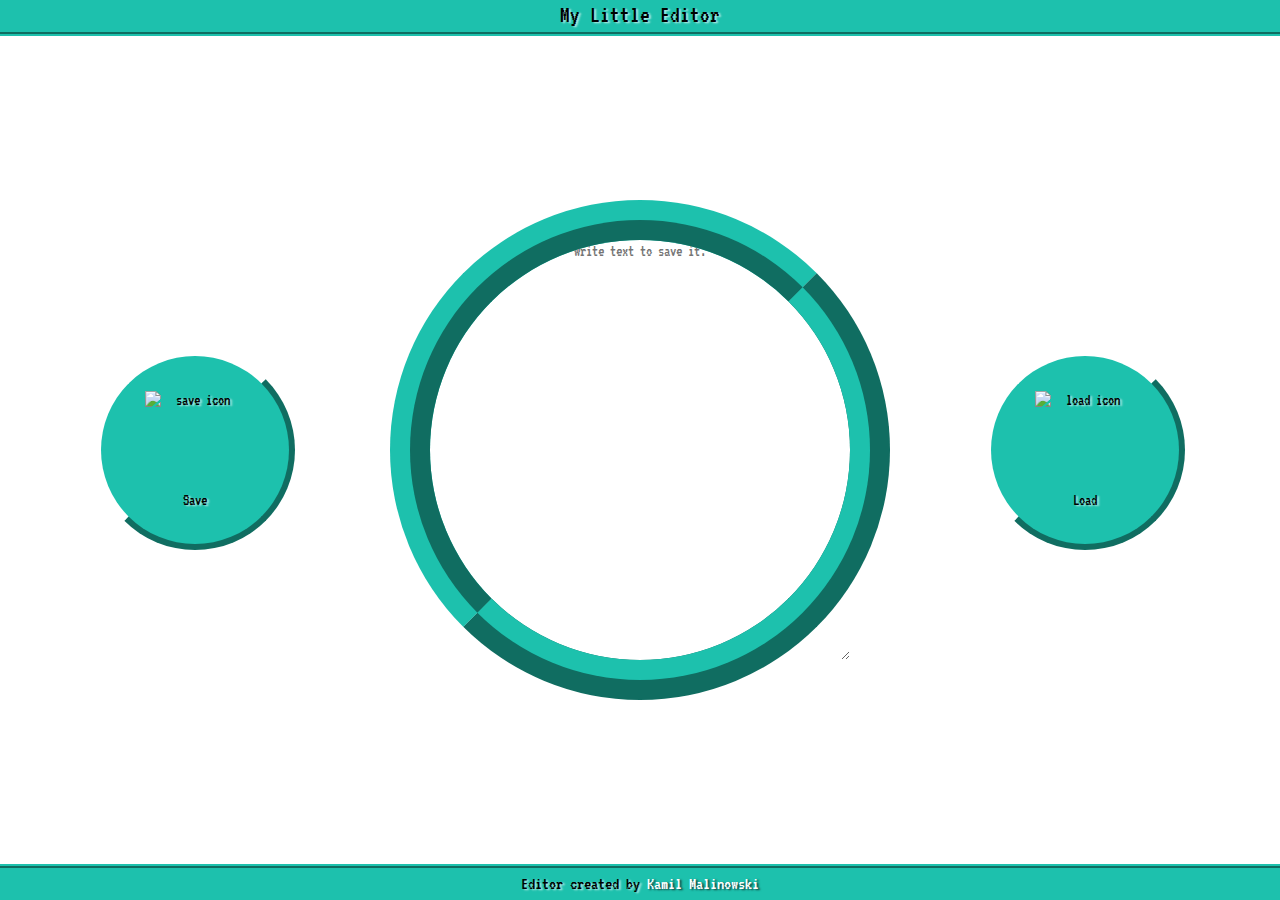
==== index.html @ aa431220 "Updates" ====
<!doctype html><html lang="pl"><head><meta charset="UTF-8"/><meta name="viewport" content="width=device-width,initial-scale=1"/><link rel="icon" type="image/png" href="src/assets/icons/favicon-96x96.png" sizes="96x96"/><title>My Little Editor</title><link href="index.7ce6d4a3.css" rel="stylesheet"></head><body class="body"><header class="header"><h1 class="header__title">My Little Editor</h1></header><main class="main"><form class="editor-area"><button class="editor-area__button save--js"><img class="image" src="img/editor__save.d624399c.png" alt="save icon" title="Save"/> Save</button> <textarea class="editor-area__textarea textarea--js" aria-label="Write text to save it." placeholder="Write text to save it." maxlength="60"></textarea> <button class="editor-area__button editor-area__button--load load--js"><img class="image" src="img/editor__load.bd99b751.png" alt="load icon" title="Load"/> Load</button></form></main><footer class="footer"><p class="footer__description">Editor created by <a class="footer__link" href="https://github.com/kamilMalinowski">Kamil Malinowski</a></p></footer><script src="index.7ce6d4a3.js"></script></body></html>
---- index.7ce6d4a3.css ----
@import url(https://fonts.googleapis.com/css2?family=VT323&display=swap);
/*! normalize.css v8.0.1 | MIT License | github.com/necolas/normalize.css */html{line-height:1.15;-webkit-text-size-adjust:100%}body{margin:0}main{display:block}h1{font-size:2em;margin:.67em 0}hr{box-sizing:content-box;height:0;overflow:visible}pre{font-family:monospace,monospace;font-size:1em}a{background-color:transparent}abbr[title]{border-bottom:none;text-decoration:underline;text-decoration:underline dotted}b,strong{font-weight:bolder}code,kbd,samp{font-family:monospace,monospace;font-size:1em}small{font-size:80%}sub,sup{font-size:75%;line-height:0;position:relative;vertical-align:baseline}sub{bottom:-.25em}sup{top:-.5em}img{border-style:none}button,input,optgroup,select,textarea{font-family:inherit;font-size:100%;line-height:1.15;margin:0}button,input{overflow:visible}button,select{text-transform:none}[type=button],[type=reset],[type=submit],button{-webkit-appearance:button}[type=button]::-moz-focus-inner,[type=reset]::-moz-focus-inner,[type=submit]::-moz-focus-inner,button::-moz-focus-inner{border-style:none;padding:0}[type=button]:-moz-focusring,[type=reset]:-moz-focusring,[type=submit]:-moz-focusring,button:-moz-focusring{outline:1px dotted ButtonText}fieldset{padding:.35em .75em .625em}legend{box-sizing:border-box;color:inherit;display:table;max-width:100%;padding:0;white-space:normal}progress{vertical-align:baseline}textarea{overflow:auto}[type=checkbox],[type=radio]{box-sizing:border-box;padding:0}[type=number]::-webkit-inner-spin-button,[type=number]::-webkit-outer-spin-button{height:auto}[type=search]{-webkit-appearance:textfield;outline-offset:-2px}[type=search]::-webkit-search-decoration{-webkit-appearance:none}::-webkit-file-upload-button{-webkit-appearance:button;font:inherit}details{display:block}summary{display:list-item}[hidden],template{display:none}html{box-sizing:border-box}*,:after,:before{box-sizing:inherit}.body{display:flex;justify-content:space-between;align-items:center;flex-direction:column;background-image:url(img/editor__background.1906c746.png);background-repeat:repeat;background-size:contain;background-position:50%;color:#000;font-family:VT323,monospace;text-shadow:2px 1px 2px hsla(0,0%,100%,.719);min-height:100vh}.header,.main{width:100%}.header{display:flex;justify-content:center;align-items:center;background:#1dc1ad;height:36px;border-bottom:4px groove #1dc1ad}.header__title{font-size:24px;font-weight:lighter;margin:auto 0}@media(max-width:320px){.header__title{font-size:20px}}.editor-area{display:flex;justify-content:space-evenly;align-items:center}.editor-area__button{display:flex;justify-content:center;align-items:center;flex-direction:column;height:200px;width:200px;border-radius:100%;background:#1dc1ad;font-size:16px;outline:none;cursor:pointer;border-color:#fff #106d61 #106d61 #fff;border-style:solid;border-width:6px;text-shadow:2px 1px 2px hsla(0,0%,100%,.719)}@media(max-width:1024px){.editor-area__button{height:160px;width:160px}}@media(max-width:836px){.editor-area__button{height:120px;width:120px}}@media(max-width:610px){.editor-area__button{height:90px;width:90px;border-color:#fff #106d61 #106d61 #fff;border-style:solid;border-width:5px}}@media(max-width:500px){.editor-area__button{height:60px;width:60px;font-size:10px;border-color:#fff #106d61 #106d61 #fff;border-style:solid;border-width:3px}}@media(max-width:375px){.editor-area__button{height:30px;width:30px;font-size:6px;border-color:#fff #106d61 #106d61 #fff;border-style:solid;border-width:2px}}.editor-area__button:active{background:#ef929e;transform:rotate(4deg);border-color:#e23e52 #fff #fff #e23e52;border-style:solid;border-width:6px}.editor-area__textarea{text-align:center;width:500px;height:500px;border-radius:100%;border:40px ridge #1dc1ad;outline:none;padding:auto 0}@media(max-width:1024px){.editor-area__textarea{height:400px;width:400px;border:30px ridge #1dc1ad}}@media(max-width:836px){.editor-area__textarea{height:300px;width:300px;border:20px ridge #1dc1ad}}@media(max-width:610px){.editor-area__textarea{height:250px;width:250px;border:15px ridge #1dc1ad}}@media(max-width:500px){.editor-area__textarea{height:200px;width:200px;border:10px ridge #1dc1ad}}@media(max-width:375px){.editor-area__textarea{height:100px;width:100px;font-size:6px;border:6px ridge #1dc1ad}}.image{height:100px;width:100px}@media(max-width:1024px){.image{height:80px;width:80px}}@media(max-width:836px){.image{height:60px;width:60px}}@media(max-width:610px){.image{height:40px;width:40px}}@media(max-width:500px){.image{height:20px;width:20px;margin-top:4px}}@media(max-width:375px){.image{height:10px;width:10px}}.footer{display:flex;justify-content:center;align-items:center;background:#1dc1ad;height:36px;width:100%;border-top:4px ridge #1dc1ad}.footer__description{font-size:18px;margin:auto 0}@media(max-width:320px){.footer__description{font-size:16px}}.footer__link{color:#fff;text-decoration:none;text-shadow:2px 1px 2px rgba(12,11,11,.719)}.footer__link:active{color:#106d61}
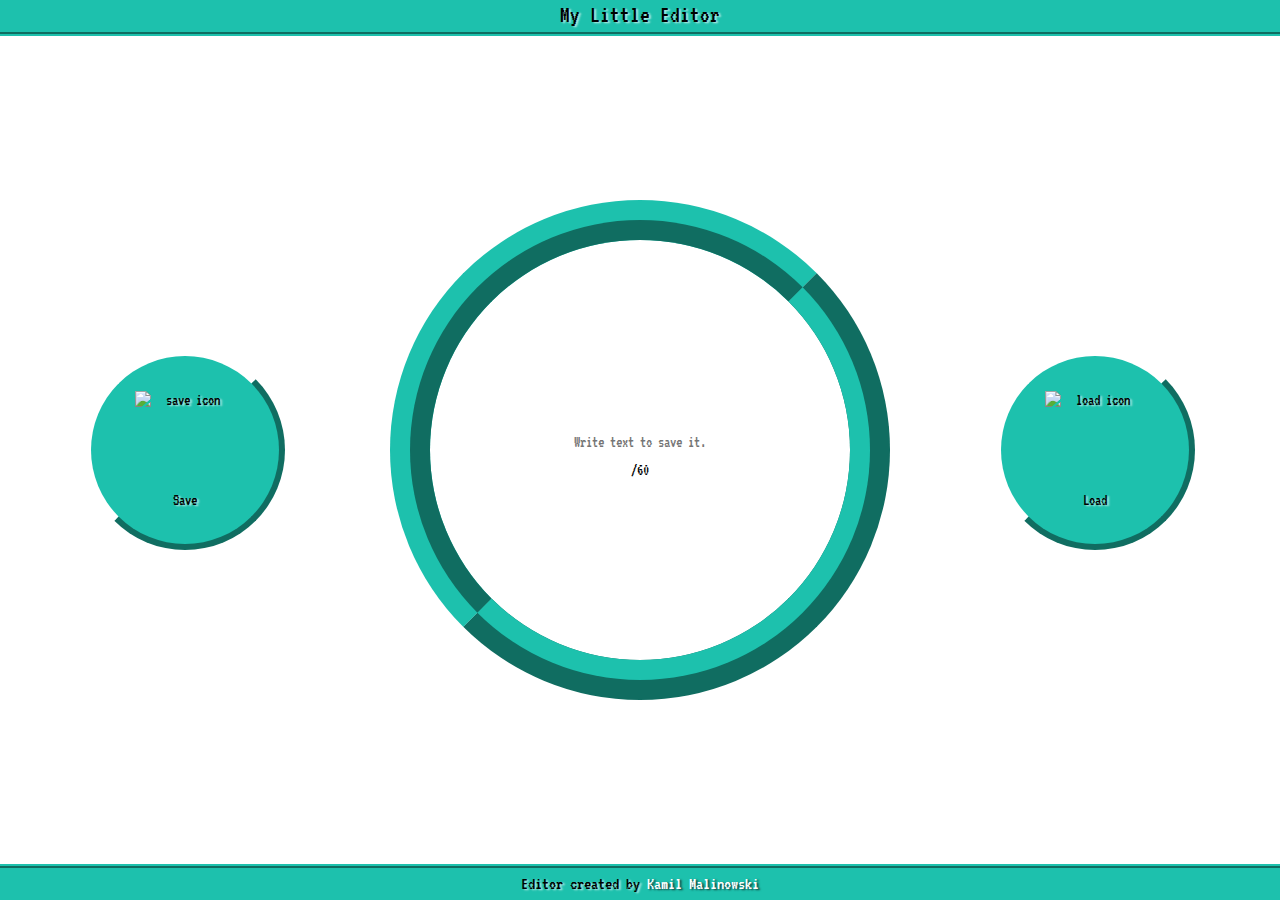
==== commit cd3a6128: "Updates" ====
--- a/index.html
+++ b/index.html
@@ -1 +1,2 @@
-<!doctype html><html lang="pl"><head><meta charset="UTF-8"/><meta name="viewport" content="width=device-width,initial-scale=1"/><link rel="icon" type="image/png" href="src/assets/icons/favicon-96x96.png" sizes="96x96"/><title>My Little Editor</title><link href="index.7ce6d4a3.css" rel="stylesheet"></head><body class="body"><header class="header"><h1 class="header__title">My Little Editor</h1></header><main class="main"><form class="editor-area"><button class="editor-area__button save--js"><img class="image" src="img/editor__save.d624399c.png" alt="save icon" title="Save"/> Save</button> <textarea class="editor-area__textarea textarea--js" aria-label="Write text to save it." placeholder="Write text to save it." maxlength="60"></textarea> <button class="editor-area__button editor-area__button--load load--js"><img class="image" src="img/editor__load.bd99b751.png" alt="load icon" title="Load"/> Load</button></form></main><footer class="footer"><p class="footer__description">Editor created by <a class="footer__link" href="https://github.com/kamilMalinowski">Kamil Malinowski</a></p></footer><script src="index.7ce6d4a3.js"></script></body></html>+<!doctype html><html lang="en"><head><meta charset="UTF-8"/><meta name="viewport" content="width=device-width,initial-scale=1"/><meta name="description" content="
+      A simple editor that saves and loads the text created as part of the ...WTF: Co ten Frontend... training."/><link rel="icon" type="image/png" href="/favicon-96x96.png" sizes="96x96"/><meta property="og:image" content="https://www.behance.net/070c1aff-c6f6-4cab-ac30-43eb022e796f"/><title>My Little Editor</title><link href="index.07b7eb5e.css" rel="stylesheet"></head><body class="body"><header class="header"><h1 class="header__title">My Little Editor</h1></header><main class="main"><form class="editor-area"><button class="editor-area__button save--js"><img class="image" src="img/editor__save.d624399c.png" alt="save icon" title="Save"/> Save</button> <textarea class="editor-area__textarea textarea--js" aria-label="Write text to save it." placeholder="Write text to save it." maxlength="60"></textarea><div class="charCount charCount--js"></div><button class="editor-area__button editor-area__button--load load--js"><img class="image" src="img/editor__load.bd99b751.png" alt="load icon" title="Load"/> Load</button></form></main><footer class="footer"><p class="footer__description">Editor created by <a class="footer__link" href="https://github.com/kamilMalinowski">Kamil Malinowski</a></p></footer><script src="index.07b7eb5e.js"></script></body></html>--- a/index.07b7eb5e.css
+++ b/index.07b7eb5e.css
@@ -0,0 +1,2 @@
+@import url(https://fonts.googleapis.com/css2?family=VT323&display=swap);
+/*! normalize.css v8.0.1 | MIT License | github.com/necolas/normalize.css */html{line-height:1.15;-webkit-text-size-adjust:100%}body{margin:0}main{display:block}h1{font-size:2em;margin:.67em 0}hr{box-sizing:content-box;height:0;overflow:visible}pre{font-family:monospace,monospace;font-size:1em}a{background-color:transparent}abbr[title]{border-bottom:none;text-decoration:underline;text-decoration:underline dotted}b,strong{font-weight:bolder}code,kbd,samp{font-family:monospace,monospace;font-size:1em}small{font-size:80%}sub,sup{font-size:75%;line-height:0;position:relative;vertical-align:baseline}sub{bottom:-.25em}sup{top:-.5em}img{border-style:none}button,input,optgroup,select,textarea{font-family:inherit;font-size:100%;line-height:1.15;margin:0}button,input{overflow:visible}button,select{text-transform:none}[type=button],[type=reset],[type=submit],button{-webkit-appearance:button}[type=button]::-moz-focus-inner,[type=reset]::-moz-focus-inner,[type=submit]::-moz-focus-inner,button::-moz-focus-inner{border-style:none;padding:0}[type=button]:-moz-focusring,[type=reset]:-moz-focusring,[type=submit]:-moz-focusring,button:-moz-focusring{outline:1px dotted ButtonText}fieldset{padding:.35em .75em .625em}legend{box-sizing:border-box;color:inherit;display:table;max-width:100%;padding:0;white-space:normal}progress{vertical-align:baseline}textarea{overflow:auto}[type=checkbox],[type=radio]{box-sizing:border-box;padding:0}[type=number]::-webkit-inner-spin-button,[type=number]::-webkit-outer-spin-button{height:auto}[type=search]{-webkit-appearance:textfield;outline-offset:-2px}[type=search]::-webkit-search-decoration{-webkit-appearance:none}::-webkit-file-upload-button{-webkit-appearance:button;font:inherit}details{display:block}summary{display:list-item}[hidden],template{display:none}html{box-sizing:border-box}*,:after,:before{box-sizing:inherit}.body{display:flex;justify-content:space-between;align-items:center;flex-direction:column;background-image:url(img/editor__background.1906c746.png);background-repeat:repeat;background-size:contain;background-position:50%;color:#000;font-family:VT323,monospace;text-shadow:2px 1px 2px hsla(0,0%,100%,.719);min-height:100vh}.header,.main{width:100%}.header{display:flex;justify-content:center;align-items:center;background:#1dc1ad;height:36px;border-bottom:4px groove #1dc1ad}.header__title{font-size:24px;font-weight:lighter;margin:auto 0}@media(max-width:320px){.header__title{font-size:20px}}.editor-area{display:flex;justify-content:space-evenly;align-items:center}@media(max-width:500px){.editor-area{flex-direction:column}}.editor-area__button{display:flex;justify-content:center;align-items:center;flex-direction:column;height:200px;width:200px;border-radius:100%;background:#1dc1ad;font-size:16px;outline:none;cursor:pointer;border-color:#fff #106d61 #106d61 #fff;border-style:solid;border-width:6px;text-shadow:2px 1px 2px hsla(0,0%,100%,.719);margin:40px 10px;transition-duration:.4s}.editor-area__button:active{transition-duration:.05s;background:#ef929e;transform:rotate(4deg);border-color:#e23e52 #fff #fff #e23e52;border-style:solid;border-width:6px;outline:none}@media(max-width:1024px){.editor-area__button{height:160px;width:160px}}@media(max-width:800px){.editor-area__button{height:120px;width:120px}}@media(max-width:610px){.editor-area__button{height:90px;width:90px;border-color:#fff #106d61 #106d61 #fff;border-style:solid;border-width:5px}}@media(max-height:740px){.editor-area__button{margin:10px}}.editor-area__textarea{resize:none;line-height:400px;text-align:center;width:500px;height:500px;border-radius:100%;border:40px ridge #1dc1ad;outline:none;margin:40px 20px}@media(max-width:1024px){.editor-area__textarea{height:400px;width:400px;border:30px ridge #1dc1ad;line-height:320px}}@media(max-width:800px){.editor-area__textarea{height:300px;width:300px;border:20px ridge #1dc1ad;line-height:240px}}@media(max-width:610px){.editor-area__textarea{height:250px;width:250px;border:15px ridge #1dc1ad;line-height:200px}}@media(max-height:740px){.editor-area__textarea{margin:10px 20px}}.image{height:100px;width:100px}@media(max-width:1024px){.image{height:80px;width:80px}}@media(max-width:800px){.image{height:60px;width:60px}}@media(max-width:610px){.image{height:40px;width:40px}}.charCount{position:absolute;padding-top:40px}.charCount:after{content:"/60"}.footer{display:flex;justify-content:center;align-items:center;background:#1dc1ad;height:36px;width:100%;border-top:4px ridge #1dc1ad}.footer__description{font-size:18px;margin:auto 0}@media(max-width:320px){.footer__description{font-size:16px}}.footer__link{color:#fff;text-decoration:none;text-shadow:2px 1px 2px rgba(12,11,11,.719)}.footer__link:active{color:#106d61}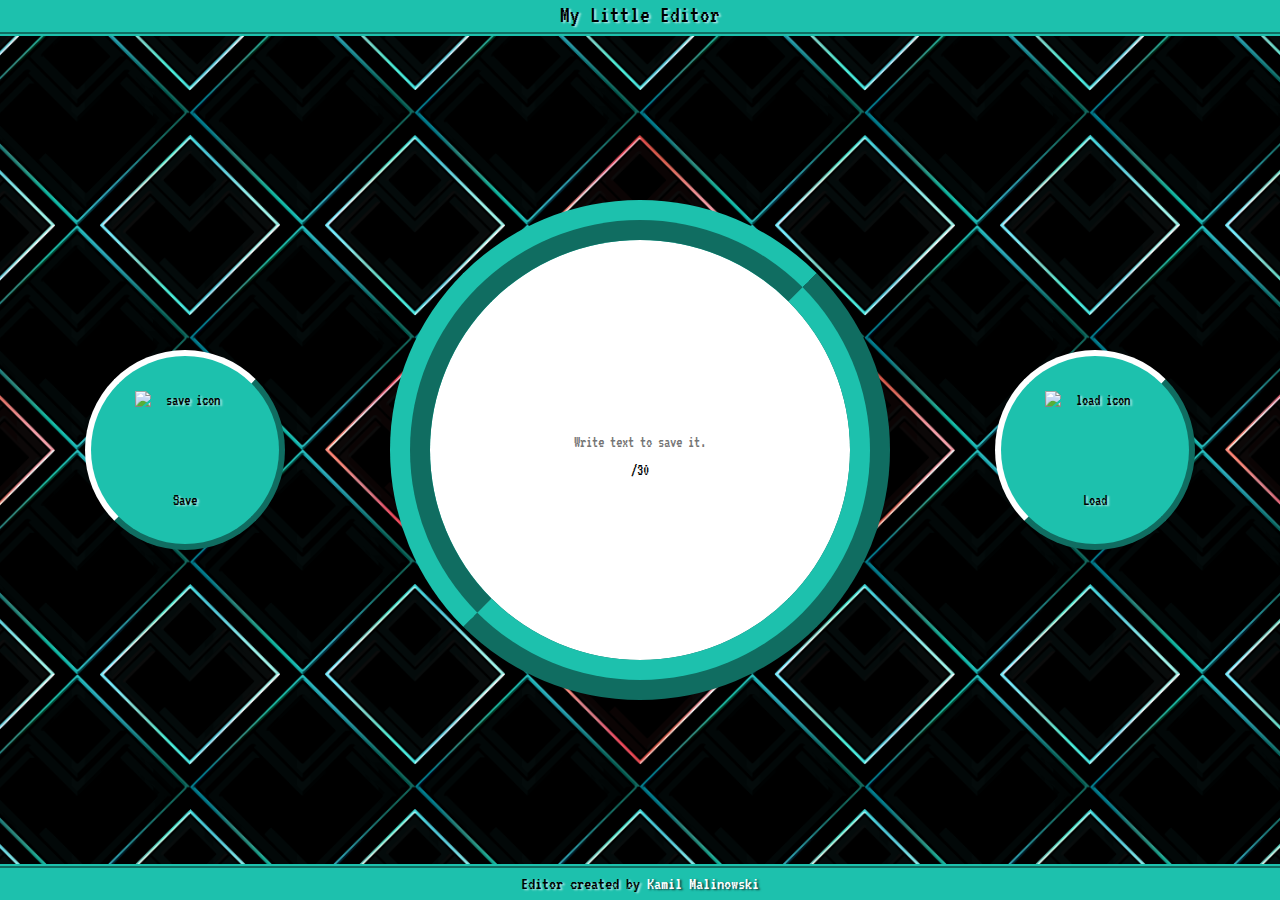
==== commit c166e08e: "Updates" ====
--- a/index.html
+++ b/index.html
@@ -1,2 +1,2 @@
 <!doctype html><html lang="en"><head><meta charset="UTF-8"/><meta name="viewport" content="width=device-width,initial-scale=1"/><meta name="description" content="
-      A simple editor that saves and loads the text created as part of the ...WTF: Co ten Frontend... training."/><link rel="icon" type="image/png" href="/favicon-96x96.png" sizes="96x96"/><meta property="og:image" content="https://www.behance.net/070c1aff-c6f6-4cab-ac30-43eb022e796f"/><title>My Little Editor</title><link href="index.07b7eb5e.css" rel="stylesheet"></head><body class="body"><header class="header"><h1 class="header__title">My Little Editor</h1></header><main class="main"><form class="editor-area"><button class="editor-area__button save--js"><img class="image" src="img/editor__save.d624399c.png" alt="save icon" title="Save"/> Save</button> <textarea class="editor-area__textarea textarea--js" aria-label="Write text to save it." placeholder="Write text to save it." maxlength="60"></textarea><div class="charCount charCount--js"></div><button class="editor-area__button editor-area__button--load load--js"><img class="image" src="img/editor__load.bd99b751.png" alt="load icon" title="Load"/> Load</button></form></main><footer class="footer"><p class="footer__description">Editor created by <a class="footer__link" href="https://github.com/kamilMalinowski">Kamil Malinowski</a></p></footer><script src="index.07b7eb5e.js"></script></body></html>+      A simple editor that saves and loads the text created as part of the ...WTF: Co ten Frontend... training."/><meta property="og:image" content="https://mir-s3-cdn-cf.behance.net/project_modules/max_1200/2bfdf790814117.5f29adb940047.png"/><meta property="og:image:secure_url" content="https://mir-s3-cdn-cf.behance.net/project_modules/max_1200/2bfdf790814117.5f29adb940047.png"/><meta property="og:image:width" content="400"/><meta property="og:image:height" content="200"/><link rel="icon" type="image/png" sizes="96x96" href="https://mir-s3-cdn-cf.behance.net/project_modules/disp/d0c5bd90814117.5f29b76a34b73.png"/><title>My Little Editor</title><link href="index.ada5a56c.css" rel="stylesheet"></head><body class="body"><header class="header"><h1 class="header__title">My Little Editor</h1></header><main class="main"><form class="editor-area"><button class="editor-area__button save--js"><img class="image" src="img/editor__save.d624399c.png" alt="save icon" title="Save"/> Save</button> <textarea class="editor-area__textarea textarea--js" aria-label="Write text to save it." placeholder="Write text to save it." maxlength="30"></textarea><div class="charCount charCount--js"></div><button class="editor-area__button editor-area__button--load load--js"><img class="image" src="img/editor__load.bd99b751.png" alt="load icon" title="Load"/> Load</button></form></main><footer class="footer"><p class="footer__description">Editor created by <a class="footer__link" href="https://github.com/kamilMalinowski">Kamil Malinowski</a></p></footer><script src="index.ada5a56c.js"></script></body></html>--- a/index.ada5a56c.css
+++ b/index.ada5a56c.css
@@ -0,0 +1,2 @@
+@import url(https://fonts.googleapis.com/css2?family=VT323&display=swap);
+/*! normalize.css v8.0.1 | MIT License | github.com/necolas/normalize.css */html{line-height:1.15;-webkit-text-size-adjust:100%}body{margin:0}main{display:block}h1{font-size:2em;margin:.67em 0}hr{box-sizing:content-box;height:0;overflow:visible}pre{font-family:monospace,monospace;font-size:1em}a{background-color:transparent}abbr[title]{border-bottom:none;text-decoration:underline;text-decoration:underline dotted}b,strong{font-weight:bolder}code,kbd,samp{font-family:monospace,monospace;font-size:1em}small{font-size:80%}sub,sup{font-size:75%;line-height:0;position:relative;vertical-align:baseline}sub{bottom:-.25em}sup{top:-.5em}img{border-style:none}button,input,optgroup,select,textarea{font-family:inherit;font-size:100%;line-height:1.15;margin:0}button,input{overflow:visible}button,select{text-transform:none}[type=button],[type=reset],[type=submit],button{-webkit-appearance:button}[type=button]::-moz-focus-inner,[type=reset]::-moz-focus-inner,[type=submit]::-moz-focus-inner,button::-moz-focus-inner{border-style:none;padding:0}[type=button]:-moz-focusring,[type=reset]:-moz-focusring,[type=submit]:-moz-focusring,button:-moz-focusring{outline:1px dotted ButtonText}fieldset{padding:.35em .75em .625em}legend{box-sizing:border-box;color:inherit;display:table;max-width:100%;padding:0;white-space:normal}progress{vertical-align:baseline}textarea{overflow:auto}[type=checkbox],[type=radio]{box-sizing:border-box;padding:0}[type=number]::-webkit-inner-spin-button,[type=number]::-webkit-outer-spin-button{height:auto}[type=search]{-webkit-appearance:textfield;outline-offset:-2px}[type=search]::-webkit-search-decoration{-webkit-appearance:none}::-webkit-file-upload-button{-webkit-appearance:button;font:inherit}details{display:block}summary{display:list-item}[hidden],template{display:none}html{box-sizing:border-box}*,:after,:before{box-sizing:inherit}.body{display:flex;justify-content:space-between;align-items:center;flex-direction:column;background-image:url(img/editor__background.b16878f5.png);background-repeat:repeat;background-size:contain;background-position:50%;color:#000;font-family:VT323,monospace;text-shadow:2px 1px 2px hsla(0,0%,100%,.719);min-height:100vh}.header,.main{width:100%}.header{display:flex;justify-content:center;align-items:center;background:#1dc1ad;height:36px;border-bottom:4px groove #1dc1ad}.header__title{font-size:24px;font-weight:lighter;margin:auto 0}@media(max-width:320px){.header__title{font-size:20px}}.editor-area{display:flex;justify-content:space-evenly;align-items:center}@media(max-width:500px){.editor-area{flex-direction:column}}.editor-area__button{display:flex;justify-content:center;align-items:center;flex-direction:column;height:200px;width:200px;border-radius:100%;background:#1dc1ad;font-size:16px;outline:none;cursor:pointer;border-color:#fff #106d61 #106d61 #fff;border-style:solid;border-width:6px;text-shadow:2px 1px 2px hsla(0,0%,100%,.719);margin:40px 10px;transition-duration:.4s}.editor-area__button:active{transition-duration:.05s;background:#ef929e;transform:rotate(4deg);border-color:#e23e52 #fff #fff #e23e52;border-style:solid;border-width:6px;outline:none}@media(max-width:1024px){.editor-area__button{height:160px;width:160px}}@media(max-width:800px){.editor-area__button{height:120px;width:120px}}@media(max-width:610px){.editor-area__button{height:90px;width:90px;border-color:#fff #106d61 #106d61 #fff;border-style:solid;border-width:5px}}@media(max-height:740px){.editor-area__button{margin:10px}}.editor-area__textarea{resize:none;line-height:400px;text-align:center;width:500px;height:500px;border-radius:100%;border:40px ridge #1dc1ad;outline:none;margin:40px 20px}@media(max-width:1024px){.editor-area__textarea{height:400px;width:400px;border:30px ridge #1dc1ad;line-height:320px}}@media(max-width:800px){.editor-area__textarea{height:300px;width:300px;border:20px ridge #1dc1ad;line-height:240px}}@media(max-width:610px){.editor-area__textarea{height:250px;width:250px;border:15px ridge #1dc1ad;line-height:200px}}@media(max-height:740px){.editor-area__textarea{margin:10px 20px}}.image{height:100px;width:100px}@media(max-width:1024px){.image{height:80px;width:80px}}@media(max-width:800px){.image{height:60px;width:60px}}@media(max-width:610px){.image{height:40px;width:40px}}.charCount{position:absolute;padding-top:40px}.charCount:after{content:"/30"}.footer{display:flex;justify-content:center;align-items:center;background:#1dc1ad;height:36px;width:100%;border-top:4px ridge #1dc1ad}.footer__description{font-size:18px;margin:auto 0}@media(max-width:320px){.footer__description{font-size:16px}}.footer__link{color:#fff;text-decoration:none;text-shadow:2px 1px 2px rgba(12,11,11,.719)}.footer__link:active{color:#106d61}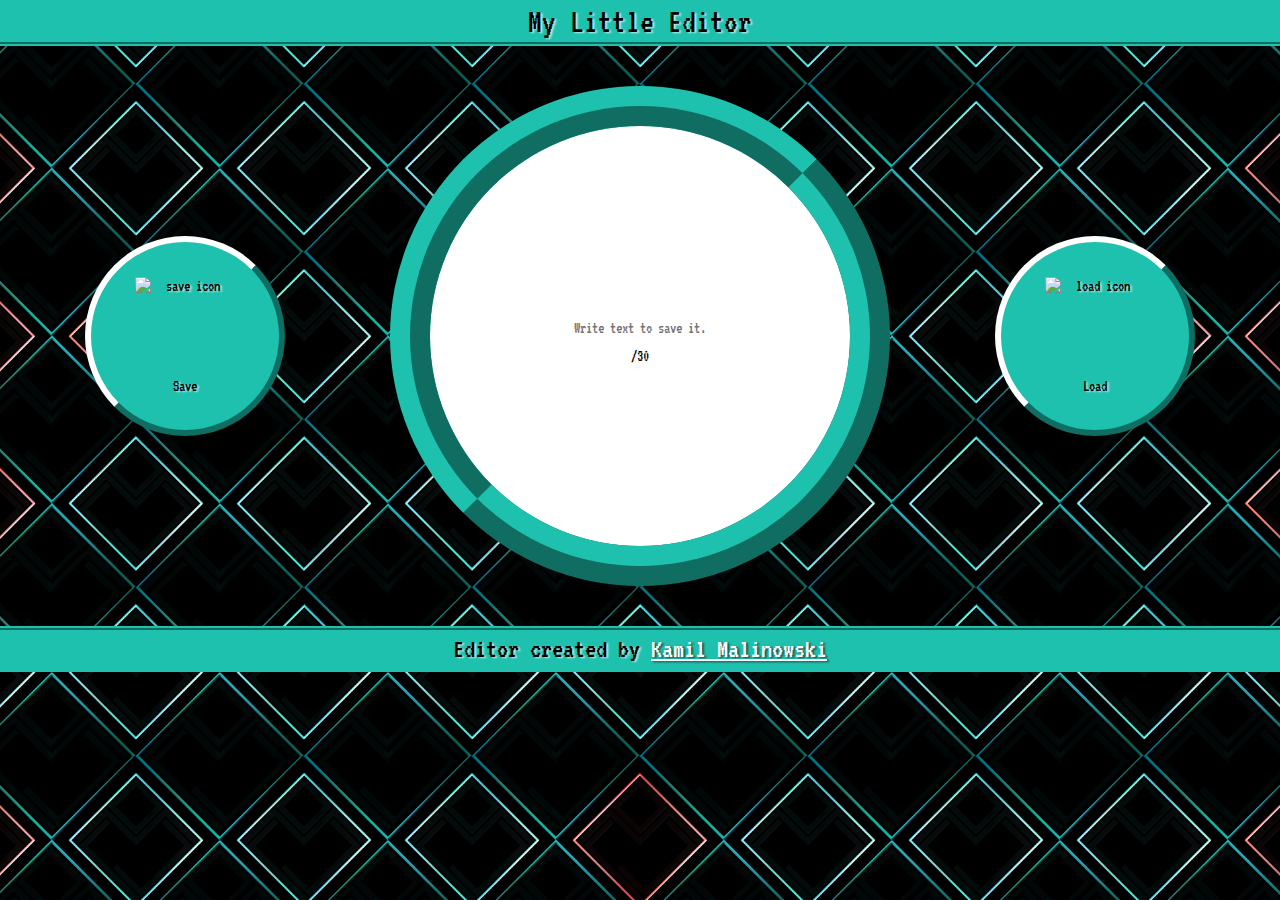
==== commit 29054f51: "Updates" ====
--- a/index.html
+++ b/index.html
@@ -1,2 +1 @@
-<!doctype html><html lang="en"><head><meta charset="UTF-8"/><meta name="viewport" content="width=device-width,initial-scale=1"/><meta name="description" content="
-      A simple editor that saves and loads the text created as part of the ...WTF: Co ten Frontend... training."/><meta property="og:image" content="https://mir-s3-cdn-cf.behance.net/project_modules/max_1200/2bfdf790814117.5f29adb940047.png"/><meta property="og:image:secure_url" content="https://mir-s3-cdn-cf.behance.net/project_modules/max_1200/2bfdf790814117.5f29adb940047.png"/><meta property="og:image:width" content="400"/><meta property="og:image:height" content="200"/><link rel="icon" type="image/png" sizes="96x96" href="https://mir-s3-cdn-cf.behance.net/project_modules/disp/d0c5bd90814117.5f29b76a34b73.png"/><title>My Little Editor</title><link href="index.ada5a56c.css" rel="stylesheet"></head><body class="body"><header class="header"><h1 class="header__title">My Little Editor</h1></header><main class="main"><form class="editor-area"><button class="editor-area__button save--js"><img class="image" src="img/editor__save.d624399c.png" alt="save icon" title="Save"/> Save</button> <textarea class="editor-area__textarea textarea--js" aria-label="Write text to save it." placeholder="Write text to save it." maxlength="30"></textarea><div class="charCount charCount--js"></div><button class="editor-area__button editor-area__button--load load--js"><img class="image" src="img/editor__load.bd99b751.png" alt="load icon" title="Load"/> Load</button></form></main><footer class="footer"><p class="footer__description">Editor created by <a class="footer__link" href="https://github.com/kamilMalinowski">Kamil Malinowski</a></p></footer><script src="index.ada5a56c.js"></script></body></html>+<!doctype html><html lang="en"><head><meta charset="UTF-8"/><meta name="viewport" content="width=device-width,initial-scale=1"/><title>My Little Editor</title><meta name="description" content="A simple editor that saves and loads the text created as part of the ...WTF: Co ten Frontend... training."/><meta property="og:title" content="My Little Editor"/><meta property="og:description" content="A simple editor that saves and loads the text created as part of the ...WTF: Co ten Frontend... training."/><meta property="og:url" content="https://kamilmalinowski.github.io/mlu-editor/"/><meta property="og:image" content="https://kamilmalinowski.github.io/mlu-editor/editor-og.png"/><link href="index.b2a509e1.css" rel="stylesheet"></head><body class="body"><header class="header"><h1 class="header__title">My Little Editor</h1></header><main class="main"><form class="editor"><button class="editor__button save--js"><img class="editor__image" src="img/editor__save.d624399c.png" alt="save icon" title="Save"/> Save</button> <textarea class="editor__textarea textarea--js" aria-label="Write text to save it." placeholder="Write text to save it." maxlength="30"></textarea><div class="editor__charCount charCount--js"></div><button class="editor__button editor__button--load load--js"><img class="editor__image" src="img/editor__load.bd99b751.png" alt="load icon" title="Load"/> Load</button></form></main><footer class="footer"><p class="footer__description">Editor created by <a target="_blank" rel="noopener noreferrer" class="footer__link" href="https://github.com/kamilMalinowski" title="Kamil Malinowski">Kamil Malinowski</a></p></footer><script src="index.b2a509e1.js"></script></body></html>--- a/index.b2a509e1.css
+++ b/index.b2a509e1.css
@@ -0,0 +1,2 @@
+@import url(https://fonts.googleapis.com/css2?family=VT323&display=swap);
+/*! normalize.css v8.0.1 | MIT License | github.com/necolas/normalize.css */html{line-height:1.15;-webkit-text-size-adjust:100%}body{margin:0}main{display:block}h1{font-size:2em;margin:.67em 0}hr{box-sizing:content-box;height:0;overflow:visible}pre{font-family:monospace,monospace;font-size:1em}a{background-color:transparent}abbr[title]{border-bottom:none;text-decoration:underline;text-decoration:underline dotted}b,strong{font-weight:bolder}code,kbd,samp{font-family:monospace,monospace;font-size:1em}small{font-size:80%}sub,sup{font-size:75%;line-height:0;position:relative;vertical-align:baseline}sub{bottom:-.25em}sup{top:-.5em}img{border-style:none}button,input,optgroup,select,textarea{font-family:inherit;font-size:100%;line-height:1.15;margin:0}button,input{overflow:visible}button,select{text-transform:none}[type=button],[type=reset],[type=submit],button{-webkit-appearance:button}[type=button]::-moz-focus-inner,[type=reset]::-moz-focus-inner,[type=submit]::-moz-focus-inner,button::-moz-focus-inner{border-style:none;padding:0}[type=button]:-moz-focusring,[type=reset]:-moz-focusring,[type=submit]:-moz-focusring,button:-moz-focusring{outline:1px dotted ButtonText}fieldset{padding:.35em .75em .625em}legend{box-sizing:border-box;color:inherit;display:table;max-width:100%;padding:0;white-space:normal}progress{vertical-align:baseline}textarea{overflow:auto}[type=checkbox],[type=radio]{box-sizing:border-box;padding:0}[type=number]::-webkit-inner-spin-button,[type=number]::-webkit-outer-spin-button{height:auto}[type=search]{-webkit-appearance:textfield;outline-offset:-2px}[type=search]::-webkit-search-decoration{-webkit-appearance:none}::-webkit-file-upload-button{-webkit-appearance:button;font:inherit}details{display:block}summary{display:list-item}[hidden],template{display:none}.editor{display:flex;justify-content:space-evenly;align-items:center}@media(max-width:500px){.editor{flex-direction:column}}.editor__button{display:flex;justify-content:center;align-items:center;flex-direction:column;height:200px;width:200px;border-radius:100%;background:#1dc1ad;font-size:16px;cursor:pointer;border-color:#fff #106d61 #106d61 #fff;text-shadow:2px 1px 2px hsla(0,0%,100%,.719);margin:40px 10px;transition-duration:.4s}.editor__button,.editor__button:active{outline:none;border-style:solid;border-width:6px}.editor__button:active{transition-duration:.05s;background:#ef929e;transform:rotate(4deg);border-color:#e23e52 #fff #fff #e23e52}@media(max-width:1024px){.editor__button{height:160px;width:160px}}@media(max-width:800px){.editor__button{height:120px;width:120px}}@media(max-width:610px){.editor__button{height:90px;width:90px;border-color:#fff #106d61 #106d61 #fff;border-style:solid;border-width:5px}}@media(max-height:740px){.editor__button{margin:10px}}.editor__image{height:100px;width:100px}@media(max-width:1024px){.editor__image{height:80px;width:80px}}@media(max-width:800px){.editor__image{height:60px;width:60px}}@media(max-width:610px){.editor__image{height:40px;width:40px}}.editor__charCount{position:absolute;padding-top:40px}.editor__charCount:after{content:"/30"}.editor__textarea{resize:none;line-height:400px;text-align:center;width:500px;height:500px;border-radius:100%;border:40px ridge #1dc1ad;outline:none;margin:40px 20px}@media(max-width:1024px){.editor__textarea{height:400px;width:400px;border:30px ridge #1dc1ad;line-height:320px}}@media(max-width:800px){.editor__textarea{height:300px;width:300px;border:20px ridge #1dc1ad;line-height:240px}}@media(max-width:610px){.editor__textarea{height:250px;width:250px;border:15px ridge #1dc1ad;line-height:200px}}@media(max-height:740px){.editor__textarea{margin:10px 20px}}.footer{background:#1dc1ad;height:46px;width:100%;border-top:4px ridge #1dc1ad;margin:0;padding:0}.footer__description{text-align:center;font-size:28px;margin:0 auto;padding:3px 0;text-shadow:2px 1px 2px hsla(0,0%,100%,.719)}.footer__link{-webkit-animation:flicker 1s linear infinite alternate;animation:flicker 1s linear infinite alternate;color:#fff;text-shadow:2px 1px 2px rgba(29,28,28,.719)}@-webkit-keyframes flicker{0%{text-decoration:underline}to{text-decoration:none}}@keyframes flicker{0%{text-decoration:underline}to{text-decoration:none}}.header{background:#1dc1ad;height:46px;width:100%;border-bottom:4px groove #1dc1ad;margin:0;padding:0}.header__title{text-align:center;font-size:34px;font-weight:lighter;text-shadow:2px 1px 2px hsla(0,0%,100%,.719);padding:3px 0;margin:0 auto}html{box-sizing:border-box;scroll-behavior:smooth}*,:after,:before{box-sizing:inherit}.body{background-image:url(img/editor__background.b16878f5.png);background-repeat:repeat;background-size:contain;background-position:50%;color:#000;font-family:VT323,monospace}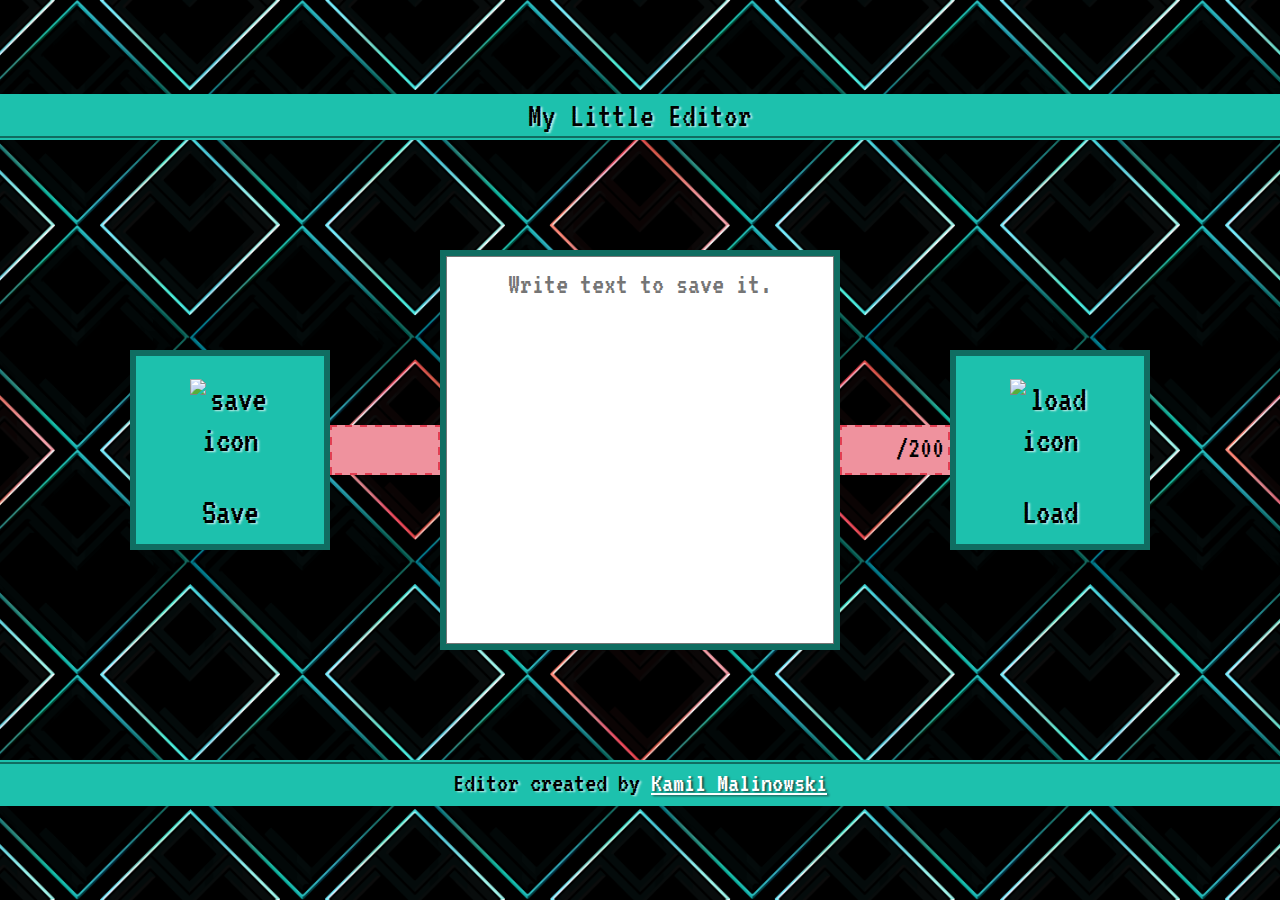
==== commit 18956a13: "Updates" ====
--- a/index.html
+++ b/index.html
@@ -1 +1 @@
-<!doctype html><html lang="en"><head><meta charset="UTF-8"/><meta name="viewport" content="width=device-width,initial-scale=1"/><title>My Little Editor</title><meta name="description" content="A simple editor that saves and loads the text created as part of the ...WTF: Co ten Frontend... training."/><meta property="og:title" content="My Little Editor"/><meta property="og:description" content="A simple editor that saves and loads the text created as part of the ...WTF: Co ten Frontend... training."/><meta property="og:url" content="https://kamilmalinowski.github.io/mlu-editor/"/><meta property="og:image" content="https://kamilmalinowski.github.io/mlu-editor/editor-og.png"/><link href="index.b2a509e1.css" rel="stylesheet"></head><body class="body"><header class="header"><h1 class="header__title">My Little Editor</h1></header><main class="main"><form class="editor"><button class="editor__button save--js"><img class="editor__image" src="img/editor__save.d624399c.png" alt="save icon" title="Save"/> Save</button> <textarea class="editor__textarea textarea--js" aria-label="Write text to save it." placeholder="Write text to save it." maxlength="30"></textarea><div class="editor__charCount charCount--js"></div><button class="editor__button editor__button--load load--js"><img class="editor__image" src="img/editor__load.bd99b751.png" alt="load icon" title="Load"/> Load</button></form></main><footer class="footer"><p class="footer__description">Editor created by <a target="_blank" rel="noopener noreferrer" class="footer__link" href="https://github.com/kamilMalinowski" title="Kamil Malinowski">Kamil Malinowski</a></p></footer><script src="index.b2a509e1.js"></script></body></html>+<!doctype html><html lang="en"><head><meta charset="UTF-8"/><meta name="viewport" content="width=device-width,initial-scale=1"/><title>My Little Editor</title><meta name="description" content="A simple editor that saves and loads the text created as part of the ...WTF: Co ten Frontend... training."/><meta property="og:title" content="My Little Editor"/><meta property="og:description" content="A simple editor that saves and loads the text created as part of the ...WTF: Co ten Frontend... training."/><meta property="og:url" content="https://kamilmalinowski.github.io/mlu-editor/"/><meta property="og:image" content="https://kamilmalinowski.github.io/mlu-editor/editor-og.png"/><link href="index.cbf0eec4.css" rel="stylesheet"></head><body class="body"><main class="main"><header class="header"><h1 class="header__title">My Little Editor</h1></header><div class="editor"><button class="editor-click__button save--js"><img class="editor-click__image" src="img/editor__save.d624399c.png" alt="save icon" title="Save"/> Save</button> <span class="editor-saveCount active-animatioon saveCount--js"></span><form class="editor-form"><textarea class="editor-form__textarea textarea--js" aria-label="Write text to save it." placeholder="Write text to save it." maxlength="200"></textarea></form><span class="editor-charCount active-animatioon charCount--js"></span> <button class="editor-click__button load--js"><img class="editor-click__image" src="img/editor__load.bd99b751.png" alt="load icon" title="Load"/> Load</button></div><footer class="footer"><p class="footer__description">Editor created by <a target="_blank" rel="noopener noreferrer" class="footer__link" href="https://github.com/kamilMalinowski" title="Kamil Malinowski">Kamil Malinowski</a></p></footer></main><script src="index.cbf0eec4.js"></script></body></html>--- a/index.cbf0eec4.css
+++ b/index.cbf0eec4.css
@@ -0,0 +1,2 @@
+@import url(https://fonts.googleapis.com/css2?family=VT323&display=swap);
+/*! normalize.css v8.0.1 | MIT License | github.com/necolas/normalize.css */html{line-height:1.15;-webkit-text-size-adjust:100%}body{margin:0}main{display:block}h1{font-size:2em;margin:.67em 0}hr{box-sizing:content-box;height:0;overflow:visible}pre{font-family:monospace,monospace;font-size:1em}a{background-color:transparent}abbr[title]{border-bottom:none;text-decoration:underline;text-decoration:underline dotted}b,strong{font-weight:bolder}code,kbd,samp{font-family:monospace,monospace;font-size:1em}small{font-size:80%}sub,sup{font-size:75%;line-height:0;position:relative;vertical-align:baseline}sub{bottom:-.25em}sup{top:-.5em}img{border-style:none}button,input,optgroup,select,textarea{font-family:inherit;font-size:100%;line-height:1.15;margin:0}button,input{overflow:visible}button,select{text-transform:none}[type=button],[type=reset],[type=submit],button{-webkit-appearance:button}[type=button]::-moz-focus-inner,[type=reset]::-moz-focus-inner,[type=submit]::-moz-focus-inner,button::-moz-focus-inner{border-style:none;padding:0}[type=button]:-moz-focusring,[type=reset]:-moz-focusring,[type=submit]:-moz-focusring,button:-moz-focusring{outline:1px dotted ButtonText}fieldset{padding:.35em .75em .625em}legend{box-sizing:border-box;color:inherit;display:table;max-width:100%;padding:0;white-space:normal}progress{vertical-align:baseline}textarea{overflow:auto}[type=checkbox],[type=radio]{box-sizing:border-box;padding:0}[type=number]::-webkit-inner-spin-button,[type=number]::-webkit-outer-spin-button{height:auto}[type=search]{-webkit-appearance:textfield;outline-offset:-2px}[type=search]::-webkit-search-decoration{-webkit-appearance:none}::-webkit-file-upload-button{-webkit-appearance:button;font:inherit}details{display:block}summary{display:list-item}[hidden],template{display:none}.editor{display:flex;justify-content:center;align-items:center;margin:0 auto;padding:0}@media(max-width:1060px){.editor{flex-direction:column}}.editor-click__button{display:grid;grid-template-rows:2fr 1fr;align-items:center;color:#000;height:200px;width:200px;background:#1dc1ad;text-align:center;font-size:36px;border:6px solid #106d61;text-shadow:2px 1px 2px hsla(0,0%,100%,.719);margin:0;padding:0;outline:none;cursor:pointer}.editor-click__button:hover{color:#fff;text-shadow:2px 1px 2px rgba(29,28,28,.719);padding-top:4px}.editor-click__button:active{background:#ef929e;border:6px solid #e23e52}@media(max-width:1060px){.editor-click__button{height:180px;width:180px}}@media(max-width:320px){.editor-click__button{height:160px;width:160px}}.editor-click__image{height:80px;width:80px;margin:0 auto;padding:0}.editor-form{width:400px;height:400px;color:#000;margin:0;border:6px solid #106d61}@media(max-width:1060px){.editor-form{height:300px;width:300px}}@media(max-width:320px){.editor-form{height:250px;width:250px}}.editor-form__textarea{width:100%;height:100%;font-size:30px;resize:none;text-align:center;background:#fff;padding:10px 20px;outline:none;overflow:hidden}.editor-charCount,.editor-saveCount{padding-right:6px;padding-top:6px;text-align:right;color:#000;background:#ef929e;width:110px;height:50px;font-size:30px}@media(max-width:1060px){.editor-charCount,.editor-saveCount{font-size:24px;width:90px;height:40px}}.editor-charCount:after{content:"/200";font-size:30px}@media(max-width:1060px){.editor-charCount:after{font-size:24px}}.active-animatioon{background-image:linear-gradient(90deg,#e23e52 50%,transparent 0),linear-gradient(90deg,#e23e52 50%,transparent 0),linear-gradient(0deg,#e23e52 50%,transparent 0),linear-gradient(0deg,#e23e52 50%,transparent 0);background-repeat:repeat-x,repeat-x,repeat-y,repeat-y;background-size:15px 2px,15px 2px,2px 15px,2px 15px;background-position:0 0,100% 100%,0 100%,100% 0;-webkit-animation:border-dance 1s linear infinite;animation:border-dance 1s linear infinite}@-webkit-keyframes border-dance{0%{background-position:0 0,100% 100%,0 100%,100% 0}to{background-position:left 15px top,right 15px bottom,left bottom 15px,right top 15px}}@keyframes border-dance{0%{background-position:0 0,100% 100%,0 100%,100% 0}to{background-position:left 15px top,right 15px bottom,left bottom 15px,right top 15px}}.footer{background:#1dc1ad;height:46px;width:100%;border-top:4px ridge #1dc1ad;margin:110px 0 0;padding:0}@media(max-width:1060px){.footer{margin:10px 0 0}}.footer__description{text-align:center;font-size:28px;text-shadow:2px 1px 2px hsla(0,0%,100%,.719);padding:3px 0 0;margin:0 auto}@media(max-width:410px){.footer__description{font-size:0}}.footer__link{-webkit-animation:flicker 1s linear infinite alternate;animation:flicker 1s linear infinite alternate;color:#fff;text-shadow:2px 1px 2px rgba(29,28,28,.719)}@media(max-width:410px){.footer__link{font-size:28px}}@-webkit-keyframes flicker{0%{text-decoration:underline}to{text-decoration:none}}@keyframes flicker{0%{text-decoration:underline}to{text-decoration:none}}.header{background:#1dc1ad;height:46px;width:100%;border-bottom:4px groove #1dc1ad;margin:0 0 110px;padding:0}@media(max-width:1060px){.header{margin:0 0 10px}}.header__title{text-align:center;font-size:34px;font-weight:lighter;text-shadow:2px 1px 2px hsla(0,0%,100%,.719);padding:3px 0 0;margin:0 auto}html{box-sizing:border-box;scroll-behavior:smooth}*,:after,:before{box-sizing:inherit}.body{background:#000;color:#000;font-family:VT323,monospace}.main{background-image:url(img/editor__background.b16878f5.png);background-repeat:repeat;background-size:contain;background-position:50%;min-height:100vh;display:flex;justify-content:center;flex-direction:column}